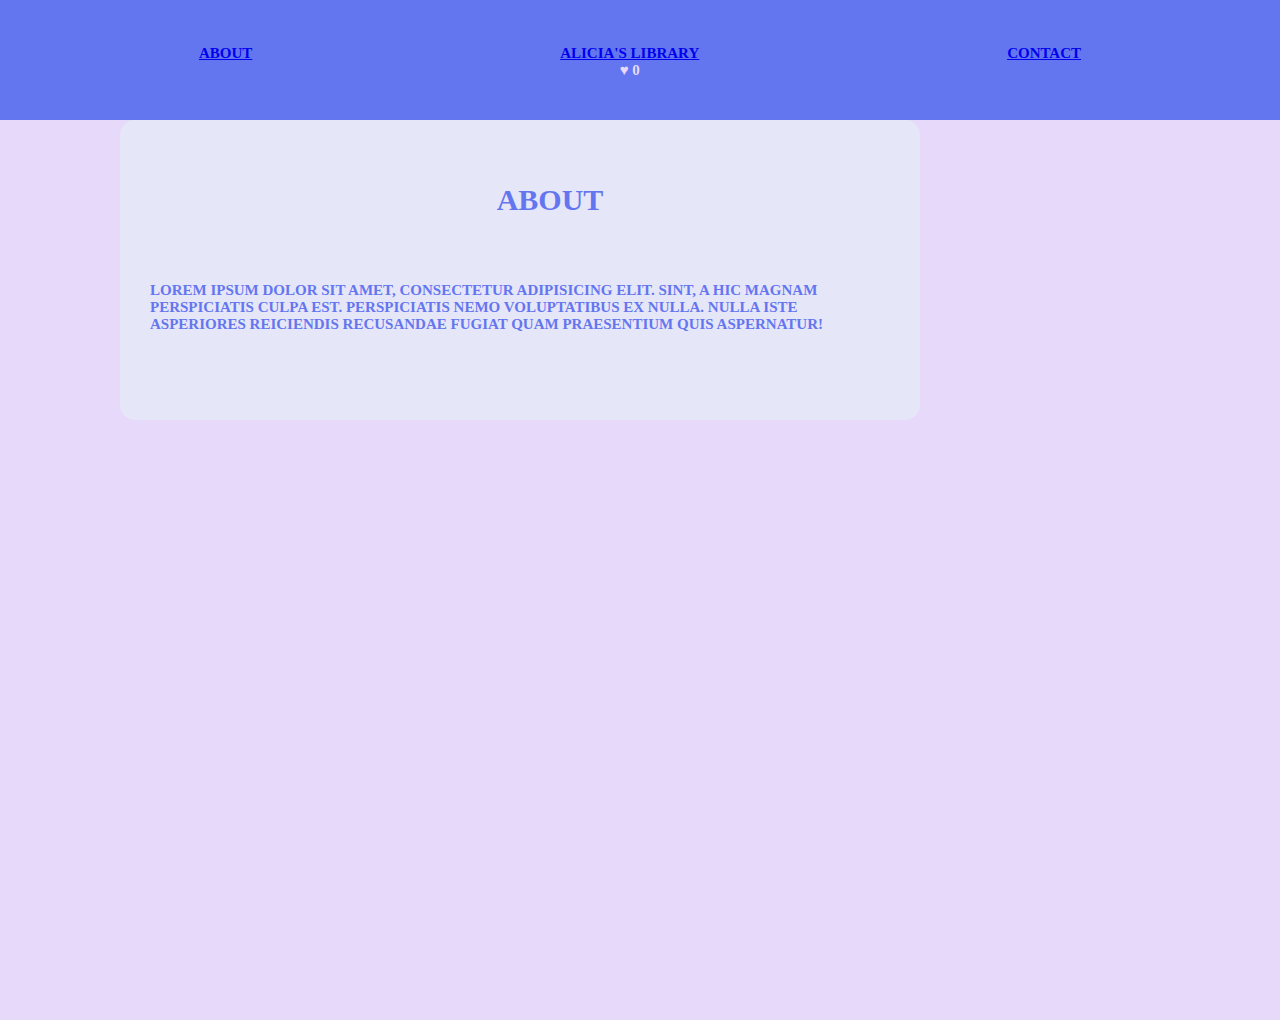
==== about.html @ 1078dcd5 "Add navigation" ====
<!DOCTYPE html>
<html lang="en">
  <head>
    <meta charset="UTF-8" />
    <meta http-equiv="X-UA-Compatible" content="IE=edge" />
    <meta name="viewport" content="width=device-width, initial-scale=1.0" />
    <title>bookshelf-data</title>
    <link rel="stylesheet" href="style.css" />
    <link
      rel="stylesheet"
      href="https://fonts.googleapis.com/css2?family=Material+Symbols+Outlined:opsz,wght,FILL,GRAD@20..48,100..700,0..1,-50..200"
    />
    <link
      rel="stylesheet"
      href="https://fonts.googleapis.com/css2?family=Material+Symbols+Outlined:opsz,wght,FILL,GRAD@48,400,0,0"
    />
  </head>
  <body>
    <nav class="navbar">
      <!-- left nav sort button -->
      <a href="about.html">About</a>
      <!-- center nav title and favorite count -->
      <section class="center-nav">
        <a href="index.html" class="my-library">Alicia's Library </a>
        <span> ♥ <span class="fav-books-count">0</span></span>
      </section>
      <a href="contact.html">Contact</a>
      <!-- right nav search box -->
    </nav>
    <section class="lorem-container">
      <h1 class="navigation-title">About</h1>
      <p class="lorem-text">
        Lorem ipsum dolor sit amet, consectetur adipisicing elit. Sint, a hic magnam perspiciatis
        culpa est. Perspiciatis nemo voluptatibus ex nulla. Nulla iste asperiores reiciendis
        recusandae fugiat quam praesentium quis aspernatur!
      </p>
    </section>
    <!-- scripts -->
    <script src="js/book-data.js"></script>
    <script src="js/create-books.js"></script>
    <script src="js/add-book.js"></script>
    <script src="js/search.js"></script>
    <script src="js/sort.js"></script>
    <script src="js/nav-favorite.js"></script>
    <script src="index.js"></script>
  </body>
</html>
---- style.css ----
/* general */

* {
  box-sizing: border-box;
}

html,
body {
  height: 100%;
  width: 100%;
  margin: 0;
  background-color: rgb(231, 217, 249);
}

main {
  margin-top: 8em;
  margin-left: 15em;
  margin-right: 15em;
  color: rgb(100, 118, 239);
  font-family: Raleway;
}

/* ------------------------- */

/* navbar */

.navbar {
  display: flex;
  justify-content: space-around;
  position: fixed;
  top: 0;
  right: 0;
  left: 0;
  height: 8em;
  z-index: 1;
  padding: 3em;

  color: rgb(231, 217, 249);
  background-color: rgb(100, 118, 239);
  font-family: Raleway;
  font-weight: 600;
  font-size: 15px;
  text-transform: uppercase;
}

/* left nav / sort */

.sort-container {
  display: flex;
  flex-direction: row;
  align-items: center;
}

.sort-button {
  color: rgb(231, 217, 249);
  font-family: Raleway;
  font-size: 15px;
  text-transform: uppercase;
}

.sort-dropdown {
  margin-left: 15px;
  padding: 0.5em;
  border-radius: 1em;
  text-align: center;

  color: rgb(231, 217, 249);
  background-color: rgb(125, 136, 255);
  border: 1px solid rgb(125, 136, 255);
  font-family: Raleway;
  font-weight: 600;
  font-size: 15px;
  text-transform: uppercase;
}

/* center nav / favorite books count */

.center-nav {
  display: flex;
  flex-direction: column;
  align-items: center;
}

/* right nav / search  */

.search-input {
  all: unset;
  margin-right: 0.5em;
  padding: 0.5em;

  background-color: rgb(125, 136, 255);
  color: rgb(231, 217, 249);
  text-align: center;
  border-radius: 1em;
}

::placeholder {
  color: rgb(231, 217, 249);
  text-align: center;
  padding-left: 15px;
}

.search-button {
  all: unset;

  color: rgb(231, 217, 249);
  background-color: rgb(100, 118, 239);
  font-family: Raleway;
  font-weight: 600;
  font-size: 15px;
  text-transform: uppercase;
}

/* ------------------------- */

.main-content {
  display: flex;
  justify-content: center;

  margin-top: 10em;
}

.left-nav {
  display: flex;
  flex-direction: column;
  background-color: red;
  background-color: rgb(100, 118, 239);
  text-align: center;
  gap: 1em;
  /* background-color: rgb(230, 230, 249); */
  border-radius: 1em;
  margin-top: 4em;
  margin-bottom: 4em;
  flex: 1;
  width: 300px;
  /* max-width: 300px; */
  height: 950px;
}

/* book cards */

.book-list {
  display: flex;
  flex-direction: column;
  align-items: center;
  justify-content: center;
  gap: 3em;
  margin-bottom: 10em;
  margin-top: 10em;
  flex: 3;
}

.book-card {
  display: flex;
  flex-direction: column;
  justify-content: center;
  align-items: center;
  width: 700px;
  height: 320px;
  background-color: rgb(208, 208, 250);
  border-radius: 2em;
  padding-top: 2em;
  padding-bottom: 2em;
}

/* book card nav */

.card-nav {
  display: flex;
  gap: 2em;
}

.book-language {
  max-width: 70px;
  border-radius: 8px;
  font-weight: 600px;
  font-size: 15px;
  text-transform: uppercase;
}

.toggle-topics {
  all: unset;

  color: rgb(100, 118, 239);
  text-align: center;
  text-transform: uppercase;
  font-weight: 800;
  font-size: 15px;
  text-transform: uppercase;
}

.fav-book-heart-button {
  max-width: 70px;
  border-radius: 8px;
  font-weight: 800px;
  font-size: 15px;
  text-transform: uppercase;
}

/* book card body */

.card-body {
  display: flex;
  flex-direction: column;
  align-items: center;
}

.book-image {
  max-width: 100px;
}

.book-title {
  margin-bottom: 0px;
  padding-left: 30px;
  padding-right: 1em;

  font-weight: 800;
  font-size: 20px;
  text-transform: uppercase;
  text-align: center;
}

.book-author {
  padding-left: 30px;
  padding-right: 1em;

  font-weight: 600;
  font-size: 15px;
  text-transform: uppercase;
  text-align: center;
}

.book-genre {
  display: flex;
  align-items: center;
  height: 100%;
  justify-content: center;

  text-align: center;
  font-weight: 600;
  font-size: 15px;
}

/* pages */

.lorem-container {
  display: flex;
  flex-direction: column;
  justify-content: center;
  align-items: center;
  font-family: Raleway;
  color: rgb(100, 118, 239);
  background-color: rgb(230, 230, 249);
  border-radius: 1em;
  width: 800px;
  height: 300px;
  font-weight: 600;
  font-size: 15px;
  text-transform: uppercase;
  margin: 8em;
}

.navigation-title {
  padding-left: 2em;
}
.lorem-text {
  display: flex;
  align-items: center;
  justify-content: center;
  padding: 2em;
}
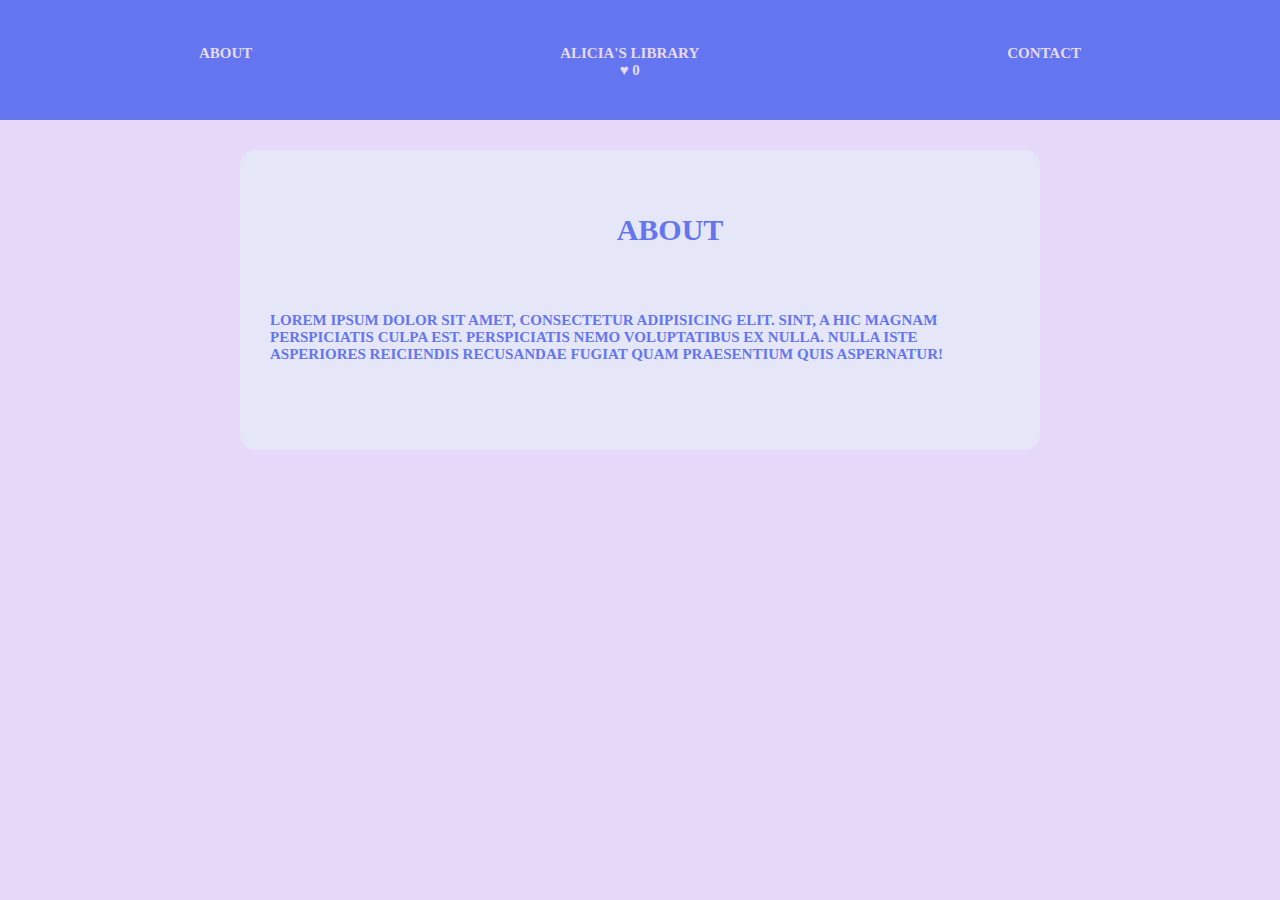
==== commit fa8e9d6a: "Organize css file" ====
--- a/about.html
+++ b/about.html
@@ -15,7 +15,7 @@
       href="https://fonts.googleapis.com/css2?family=Material+Symbols+Outlined:opsz,wght,FILL,GRAD@48,400,0,0"
     />
   </head>
-  <body>
+  <body class="pages-body">
     <nav class="navbar">
       <!-- left nav sort button -->
       <a href="about.html">About</a>
--- a/style.css
+++ b/style.css
@@ -20,9 +20,23 @@
   font-family: Raleway;
 }
 
-/* ------------------------- */
-
-/* navbar */
+a {
+  text-decoration: none;
+  color: inherit;
+}
+
+::placeholder {
+  color: rgb(231, 217, 249);
+  text-align: center;
+  font-family: Raleway;
+  font-weight: 600;
+  font-size: 15px;
+  text-transform: uppercase;
+}
+
+/* ------------------------- */
+
+/* main navbar */
 
 .navbar {
   display: flex;
@@ -43,117 +57,176 @@
   text-transform: uppercase;
 }
 
-/* left nav / sort */
-
-.sort-container {
-  display: flex;
-  flex-direction: row;
-  align-items: center;
-}
-
-.sort-button {
-  color: rgb(231, 217, 249);
-  font-family: Raleway;
-  font-size: 15px;
-  text-transform: uppercase;
-}
-
-.sort-dropdown {
-  margin-left: 15px;
-  padding: 0.5em;
-  border-radius: 1em;
-  text-align: center;
-
-  color: rgb(231, 217, 249);
-  background-color: rgb(125, 136, 255);
-  border: 1px solid rgb(125, 136, 255);
-  font-family: Raleway;
-  font-weight: 600;
-  font-size: 15px;
-  text-transform: uppercase;
-}
-
-/* center nav / favorite books count */
-
 .center-nav {
   display: flex;
   flex-direction: column;
   align-items: center;
 }
 
-/* right nav / search  */
-
-.search-input {
-  all: unset;
-  margin-right: 0.5em;
-  padding: 0.5em;
-
-  background-color: rgb(125, 136, 255);
-  color: rgb(231, 217, 249);
-  text-align: center;
-  border-radius: 1em;
-}
-
-::placeholder {
-  color: rgb(231, 217, 249);
-  text-align: center;
-  padding-left: 15px;
-}
-
-.search-button {
-  all: unset;
-
-  color: rgb(231, 217, 249);
-  background-color: rgb(100, 118, 239);
-  font-family: Raleway;
-  font-weight: 600;
-  font-size: 15px;
-  text-transform: uppercase;
-}
-
-/* ------------------------- */
+/* ------------------------- */
+
+/* main content */
 
 .main-content {
   display: flex;
   justify-content: center;
-
-  margin-top: 10em;
-}
+  margin-top: 8em;
+}
+
+/* ------------------------- */
+
+/* left nav */
 
 .left-nav {
   display: flex;
-  flex-direction: column;
-  background-color: red;
-  background-color: rgb(100, 118, 239);
+  position: fixed;
+  left: 20%;
+  flex-direction: column;
   text-align: center;
   gap: 1em;
-  /* background-color: rgb(230, 230, 249); */
   border-radius: 1em;
   margin-top: 4em;
   margin-bottom: 4em;
   flex: 1;
   width: 300px;
-  /* max-width: 300px; */
-  height: 950px;
-}
-
-/* book cards */
+  height: 70%;
+  background-color: rgb(100, 118, 239);
+  border-radius: 1em;
+}
+
+/* search - left nav */
+
+.search {
+  padding-top: 1em;
+  padding-bottom: 1em;
+  text-align: center;
+}
+
+.search-input {
+  all: unset;
+  margin-right: 0.5em;
+  padding: 0.5em;
+  margin-left: 15px;
+  background-color: rgb(125, 136, 255);
+  color: rgb(231, 217, 249);
+  text-align: center;
+  border-radius: 1em;
+}
+
+.search-button {
+  all: unset;
+  color: rgb(231, 217, 249);
+  background-color: rgb(100, 118, 239);
+  font-family: Raleway;
+  font-weight: 600;
+  font-size: 15px;
+  text-transform: uppercase;
+}
+
+/* sort - left nav */
+
+.sort-container {
+  display: flex;
+  flex-direction: row;
+  justify-content: center;
+}
+
+.material-symbols-outlined {
+  color: rgb(231, 217, 249);
+}
+
+.sort-dropdown {
+  margin-left: 15px;
+  padding: 0.5em;
+  border-radius: 1em;
+  text-align: center;
+
+  color: rgb(231, 217, 249);
+  background-color: rgb(125, 136, 255);
+  font-family: Raleway;
+  font-weight: 600;
+  font-size: 15px;
+  text-transform: uppercase;
+}
+
+.sort-button {
+  color: rgb(231, 217, 249);
+  font-family: Raleway;
+  font-size: 15px;
+  text-transform: uppercase;
+}
+
+/* add book - left nav */
+
+.add-book {
+  display: flex;
+  flex-direction: column;
+  font-family: Raleway;
+  font-weight: 600;
+  font-size: 15px;
+  text-transform: uppercase;
+  color: rgb(231, 217, 249);
+  padding-bottom: 1em;
+}
+
+.add-title-input,
+.add-author-input,
+.add-language-input,
+.add-topics-input {
+  all: unset;
+  margin-right: 0.5em;
+  padding: 0.5em;
+  margin: 1em;
+  color: #fff5fa;
+  background-color: rgb(125, 136, 255);
+  font-family: Raleway;
+  font-weight: 600;
+  font-size: 15px;
+  text-transform: uppercase;
+  border-radius: 1em;
+}
+
+.add-book-button {
+  all: unset;
+  color: rgb(100, 118, 239);
+  background-color: rgb(208, 208, 250);
+  border-radius: 1em;
+  padding: 0.5em;
+  padding-left: 3em;
+  padding-right: 3em;
+  margin: 1em;
+  font-family: Raleway;
+  font-weight: 600;
+  font-size: 15px;
+  text-transform: uppercase;
+}
+
+/* ------------------------- */
+
+/* book cards list */
 
 .book-list {
   display: flex;
-  flex-direction: column;
-  align-items: center;
-  justify-content: center;
+  position: relative;
+  left: 40%;
+  /* position: fixed; */
+  flex-direction: column;
+  /* align-items: center; */
+  /* justify-content: center; */
   gap: 3em;
   margin-bottom: 10em;
-  margin-top: 10em;
+  margin-top: 4em;
+  margin-left: 3em;
+  padding-right: 3em;
   flex: 3;
 }
 
+/* book cards */
+
 .book-card {
   display: flex;
-  flex-direction: column;
-  justify-content: center;
+  flex-direction: row;
+  /* justify-content: center; */
   align-items: center;
   width: 700px;
   height: 320px;
@@ -163,10 +236,23 @@
   padding-bottom: 2em;
 }
 
-/* book card nav */
+/* book image */
+
+.card-left {
+  border: 1px solid red;
+  position: relative;
+  left: 5%;
+}
+
+.book-image {
+  max-width: 200px;
+}
+
+/* book card right nav */
 
 .card-nav {
   display: flex;
+  justify-content: center;
   gap: 2em;
 }
 
@@ -180,11 +266,17 @@
 
 .toggle-topics {
   all: unset;
-
-  color: rgb(100, 118, 239);
-  text-align: center;
-  text-transform: uppercase;
-  font-weight: 800;
+  background-color: rgb(100, 118, 239);
+  /* background-color: rgb(100, 118, 239); */
+  color: rgb(231, 217, 249);
+  border-radius: 1em;
+  padding: 0.5em;
+  padding-left: 3em;
+  padding-right: 3em;
+  margin: 1em;
+
+  font-family: Raleway;
+  font-weight: 600;
   font-size: 15px;
   text-transform: uppercase;
 }
@@ -199,21 +291,24 @@
 
 /* book card body */
 
+.card-right-container {
+  border: 1px solid red;
+  position: relative;
+
+  left: 10%;
+  width: 400px;
+}
+
 .card-body {
   display: flex;
   flex-direction: column;
   align-items: center;
-}
-
-.book-image {
-  max-width: 100px;
 }
 
 .book-title {
   margin-bottom: 0px;
   padding-left: 30px;
   padding-right: 1em;
-
   font-weight: 800;
   font-size: 20px;
   text-transform: uppercase;
@@ -223,11 +318,26 @@
 .book-author {
   padding-left: 30px;
   padding-right: 1em;
-
-  font-weight: 600;
-  font-size: 15px;
-  text-transform: uppercase;
-  text-align: center;
+  font-weight: 600;
+  font-size: 15px;
+  text-transform: uppercase;
+  text-align: center;
+}
+
+.add-comment-button {
+  all: unset;
+  background-color: rgb(100, 118, 239);
+  color: rgb(231, 217, 249);
+  border-radius: 1em;
+  padding: 0.5em;
+  padding-left: 3em;
+  padding-right: 3em;
+  margin: 1em;
+
+  font-family: Raleway;
+  font-weight: 600;
+  font-size: 15px;
+  text-transform: uppercase;
 }
 
 .book-genre {
@@ -241,7 +351,14 @@
   font-size: 15px;
 }
 
+/* ------------------------- */
+
 /* pages */
+
+.pages-body {
+  display: flex;
+  justify-content: center;
+}
 
 .lorem-container {
   display: flex;
@@ -257,7 +374,7 @@
   font-weight: 600;
   font-size: 15px;
   text-transform: uppercase;
-  margin: 8em;
+  margin: 10em;
 }
 
 .navigation-title {
